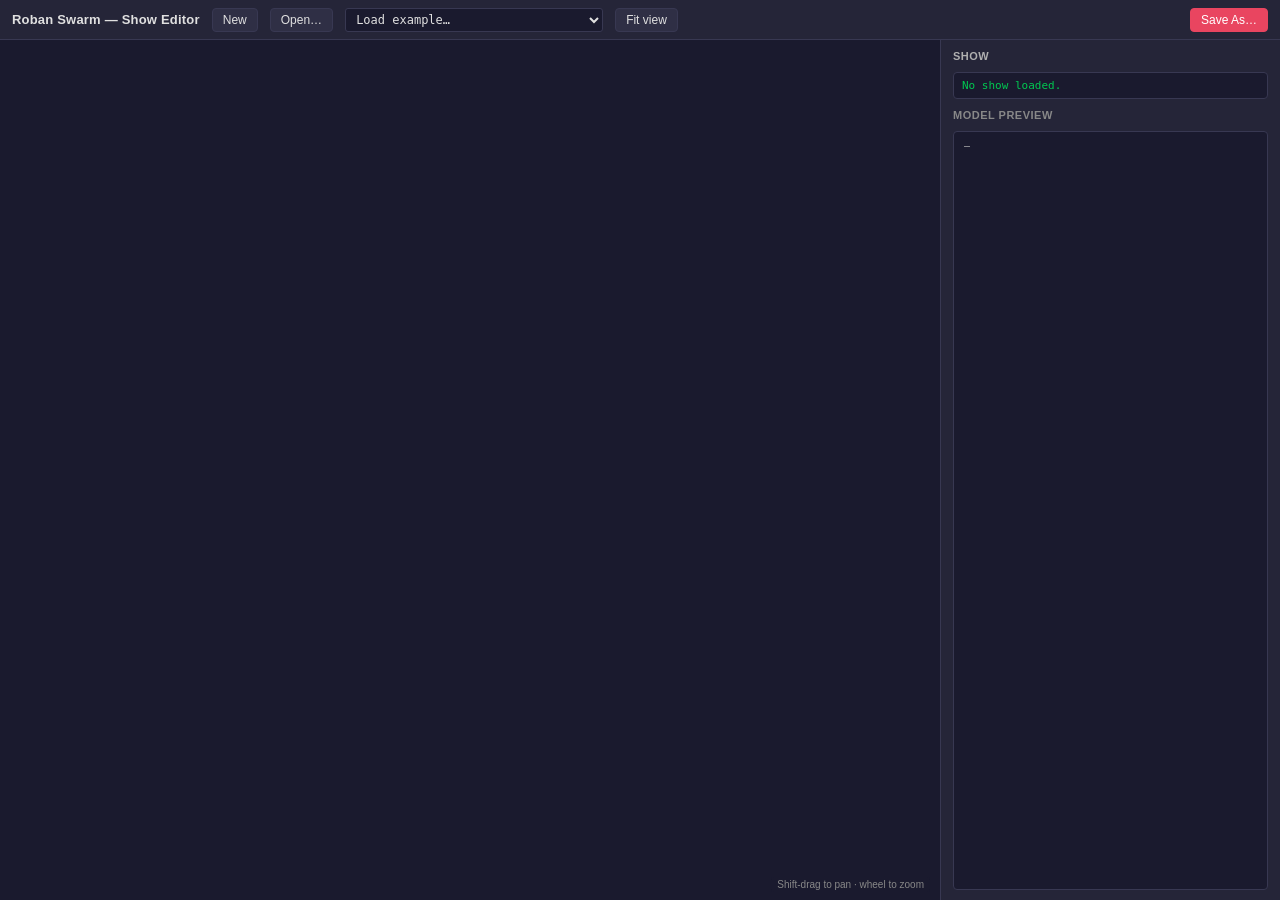
==== tools/show-editor/editor.html @ 0604c62b "Show editor chunk 2: top-down canvas with pan/zoom + speed gradient - js/canvas.js: TopdownCanvas cl" ====
<!doctype html>
<html lang="en">
<head>
  <meta charset="utf-8" />
  <title>Roban Swarm — Show Editor</title>
  <meta name="viewport" content="width=device-width, initial-scale=1" />
  <link rel="stylesheet" href="css/style.css" />
</head>
<body>
  <header>
    <h1>Roban Swarm — Show Editor</h1>
    <button class="btn" id="btn-new">New</button>
    <button class="btn" id="btn-open">Open…</button>
    <input type="file" id="file-picker" accept=".json" hidden />
    <select id="example-select">
      <option value="">Load example…</option>
      <option value="examples/figure8_single.json">Figure 8 — single heli</option>
      <option value="examples/crossing_two.json">Crossing paths — two helis</option>
      <option value="examples/formation_three.json">Triangle rotation — three helis</option>
    </select>
    <button class="btn" id="btn-fit">Fit view</button>
    <span class="spacer"></span>
    <span id="status-summary" class="status-summary"></span>
    <button class="btn accent" id="btn-save">Save As…</button>
  </header>

  <main>
    <section class="canvas-pane">
      <canvas id="topdown"></canvas>
      <div class="canvas-hint">Shift-drag to pan · wheel to zoom</div>
    </section>

    <aside class="side-pane">
      <h2>Show</h2>
      <div id="issues" class="issues"><span class="ok">No show loaded.</span></div>
      <h2 class="muted">Model preview</h2>
      <pre class="json-dump" id="dump">—</pre>
    </aside>
  </main>

  <script type="module" src="js/app.js"></script>
</body>
</html>
---- tools/show-editor/css/style.css ----
/* Roban Swarm Show Editor — dark theme */

:root {
  --bg: #1a1a2e;
  --bg-panel: #252538;
  --bg-elev: #2f2f45;
  --border: #383852;
  --fg: #e0e0e0;
  --fg-dim: #888;
  --fg-muted: #b0b0b0;
  --accent: #e94560;
  --ok: #00c851;
  --info: #33b5e5;
  --warn: #ff4444;
  --shadow: 0 2px 6px rgba(0, 0, 0, 0.35);
  --font-ui: -apple-system, BlinkMacSystemFont, "Segoe UI", Roboto, Oxygen,
             Ubuntu, Cantarell, "Helvetica Neue", Arial, sans-serif;
  --font-mono: "SF Mono", Menlo, Monaco, Consolas, monospace;
}

* { box-sizing: border-box; }

html, body {
  height: 100%;
  margin: 0;
  background: var(--bg);
  color: var(--fg);
  font-family: var(--font-ui);
  font-size: 13px;
  overflow: hidden;
}

body {
  display: flex;
  flex-direction: column;
}

header {
  height: 40px;
  background: var(--bg-panel);
  border-bottom: 1px solid var(--border);
  display: flex;
  align-items: center;
  padding: 0 12px;
  gap: 12px;
  flex-shrink: 0;
}

header h1 {
  font-size: 13px;
  font-weight: 600;
  margin: 0;
  letter-spacing: 0.2px;
}

header .spacer { flex: 1; }

.btn {
  background: var(--bg-elev);
  color: var(--fg);
  border: 1px solid var(--border);
  border-radius: 4px;
  padding: 4px 10px;
  font-size: 12px;
  font-family: inherit;
  cursor: pointer;
}
.btn:hover { background: #3a3a55; }
.btn:active { background: #424262; }
.btn.accent { background: var(--accent); border-color: var(--accent); color: #fff; }
.btn.accent:hover { background: #f05677; }

select, input[type="text"], input[type="number"] {
  background: var(--bg);
  color: var(--fg);
  border: 1px solid var(--border);
  border-radius: 3px;
  padding: 3px 6px;
  font-family: var(--font-mono);
  font-size: 12px;
}
input[type="number"] { width: 80px; }

main {
  flex: 1;
  display: flex;
  overflow: hidden;
  min-height: 0;
}

.canvas-pane {
  flex: 1;
  position: relative;
  min-width: 0;
  background: var(--bg);
  display: flex;
}

.canvas-pane canvas {
  flex: 1;
  display: block;
  width: 100%;
  height: 100%;
  cursor: crosshair;
  touch-action: none;
}

.canvas-hint {
  position: absolute;
  right: 10px;
  bottom: 8px;
  font-size: 10px;
  color: var(--fg-dim);
  background: rgba(26, 26, 46, 0.7);
  padding: 2px 6px;
  border-radius: 3px;
  pointer-events: none;
}

.side-pane {
  width: 340px;
  background: var(--bg-panel);
  border-left: 1px solid var(--border);
  display: flex;
  flex-direction: column;
  padding: 10px 12px;
  gap: 10px;
  overflow: hidden;
  flex-shrink: 0;
}

.side-pane h2 {
  font-size: 11px;
  margin: 0;
  color: var(--fg-muted);
  font-weight: 600;
  text-transform: uppercase;
  letter-spacing: 0.5px;
}
.side-pane h2.muted { color: var(--fg-dim); }

.status-summary {
  font-family: var(--font-mono);
  font-size: 11px;
  color: var(--fg-muted);
}

pre.json-dump {
  background: var(--bg);
  border: 1px solid var(--border);
  border-radius: 4px;
  padding: 8px 10px;
  font-family: var(--font-mono);
  font-size: 10px;
  color: var(--fg-muted);
  white-space: pre-wrap;
  word-break: break-word;
  margin: 0;
  flex: 1;
  overflow: auto;
  min-height: 0;
}

.issues {
  background: var(--bg);
  border: 1px solid var(--border);
  border-radius: 4px;
  padding: 6px 8px;
  font-family: var(--font-mono);
  font-size: 11px;
  max-height: 180px;
  overflow: auto;
}
.issues .ok { color: var(--ok); }
.issues .err { color: var(--warn); }
.issues .warn { color: #ffbb33; }
.issues ul { margin: 4px 0 0 0; padding-left: 18px; }
.issues li { margin: 2px 0; }

.hint {
  color: var(--fg-dim);
  font-size: 11px;
}
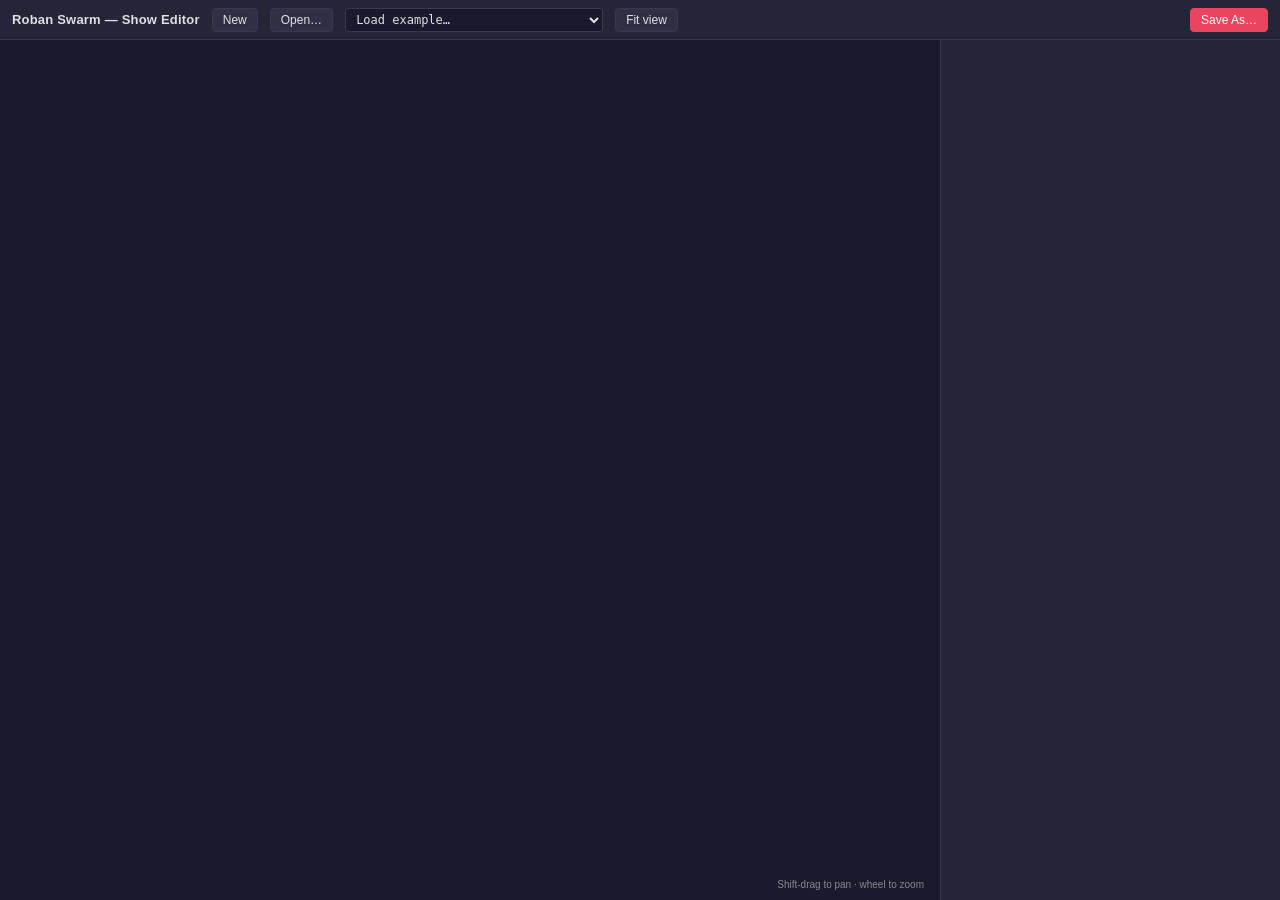
==== commit db04519e: "Show editor chunk 3: canvas interactions + side-panel edit tree Canvas: - Click empty space (with he" ====
--- a/tools/show-editor/editor.html
+++ b/tools/show-editor/editor.html
@@ -30,12 +30,7 @@
       <div class="canvas-hint">Shift-drag to pan · wheel to zoom</div>
     </section>
 
-    <aside class="side-pane">
-      <h2>Show</h2>
-      <div id="issues" class="issues"><span class="ok">No show loaded.</span></div>
-      <h2 class="muted">Model preview</h2>
-      <pre class="json-dump" id="dump">—</pre>
-    </aside>
+    <aside class="side-pane" id="side-pane"></aside>
   </main>
 
   <script type="module" src="js/app.js"></script>
--- a/tools/show-editor/css/style.css
+++ b/tools/show-editor/css/style.css
@@ -121,29 +121,141 @@
   width: 340px;
   background: var(--bg-panel);
   border-left: 1px solid var(--border);
-  display: flex;
-  flex-direction: column;
-  padding: 10px 12px;
-  gap: 10px;
-  overflow: hidden;
-  flex-shrink: 0;
-}
-
-.side-pane h2 {
-  font-size: 11px;
-  margin: 0;
+  padding: 4px 0;
+  overflow-y: auto;
+  overflow-x: hidden;
+  flex-shrink: 0;
+}
+
+.empty-state {
+  padding: 20px 14px;
+  color: var(--fg-muted);
+}
+.empty-state p { margin: 0 0 10px 0; }
+
+.pane-section {
+  padding: 10px 14px;
+  border-bottom: 1px solid var(--border);
+}
+.pane-section h2 {
+  font-size: 11px;
+  margin: 0 0 8px 0;
   color: var(--fg-muted);
   font-weight: 600;
   text-transform: uppercase;
   letter-spacing: 0.5px;
-}
-.side-pane h2.muted { color: var(--fg-dim); }
+  display: flex;
+  align-items: center;
+  gap: 8px;
+}
+.pane-section h2 .btn-mini { margin-left: auto; }
+.pane-section h2.muted { color: var(--fg-dim); }
+
+.btn-mini {
+  background: var(--bg-elev);
+  color: var(--fg);
+  border: 1px solid var(--border);
+  border-radius: 3px;
+  padding: 1px 7px;
+  font-size: 11px;
+  font-family: inherit;
+  cursor: pointer;
+  line-height: 1.6;
+}
+.btn-mini:hover { background: #3a3a55; }
+.btn-danger { color: var(--warn); border-color: var(--warn); background: transparent; }
+.btn-danger:hover { background: rgba(255, 68, 68, 0.15); }
+
+.field-row {
+  display: flex;
+  align-items: center;
+  gap: 6px;
+  margin-bottom: 4px;
+}
+.field-row label {
+  flex: 1;
+  font-size: 11px;
+  color: var(--fg-muted);
+}
+.field-row input[type="number"],
+.field-row input[type="text"] {
+  width: 110px;
+  flex-shrink: 0;
+}
+.field-row input[type="text"] {
+  font-family: inherit;
+  width: 150px;
+}
+.field-row.checkbox-row { margin-top: 6px; }
+.field-row.checkbox-row label {
+  flex: none;
+  display: flex;
+  align-items: center;
+  gap: 6px;
+  font-size: 11px;
+  color: var(--fg);
+}
+
+.heli-list, .wp-list {
+  display: flex;
+  flex-direction: column;
+  gap: 2px;
+  margin-bottom: 2px;
+}
+.heli-row, .wp-row {
+  display: flex;
+  align-items: center;
+  gap: 6px;
+  padding: 3px 6px;
+  border-radius: 3px;
+  cursor: pointer;
+  font-family: var(--font-mono);
+  font-size: 11px;
+  background: transparent;
+  border: 1px solid transparent;
+}
+.heli-row:hover, .wp-row:hover { background: var(--bg-elev); }
+.heli-row.selected, .wp-row.selected {
+  background: rgba(233, 69, 96, 0.15);
+  border-color: var(--accent);
+}
+.heli-swatch {
+  width: 10px;
+  height: 10px;
+  border-radius: 2px;
+  flex-shrink: 0;
+}
+.heli-label { flex-shrink: 0; }
+.heli-wp-count { flex: 1; color: var(--fg-dim); text-align: right; }
+
+.wp-idx {
+  width: 20px;
+  color: var(--fg-dim);
+  flex-shrink: 0;
+}
+.wp-t {
+  width: 68px;
+  flex-shrink: 0;
+  color: var(--fg);
+}
+.wp-pos { color: var(--fg-muted); font-size: 10px; }
+
+.action-row {
+  display: flex;
+  gap: 6px;
+  align-items: center;
+  margin-top: 8px;
+}
+.action-row input[type="number"] { width: 54px; }
 
 .status-summary {
   font-family: var(--font-mono);
   font-size: 11px;
   color: var(--fg-muted);
 }
+.status-summary.ok   { color: var(--fg-muted); }
+.status-summary.warn { color: #ffbb33; }
+.status-summary.err  { color: var(--warn); }
 
 pre.json-dump {
   background: var(--bg);
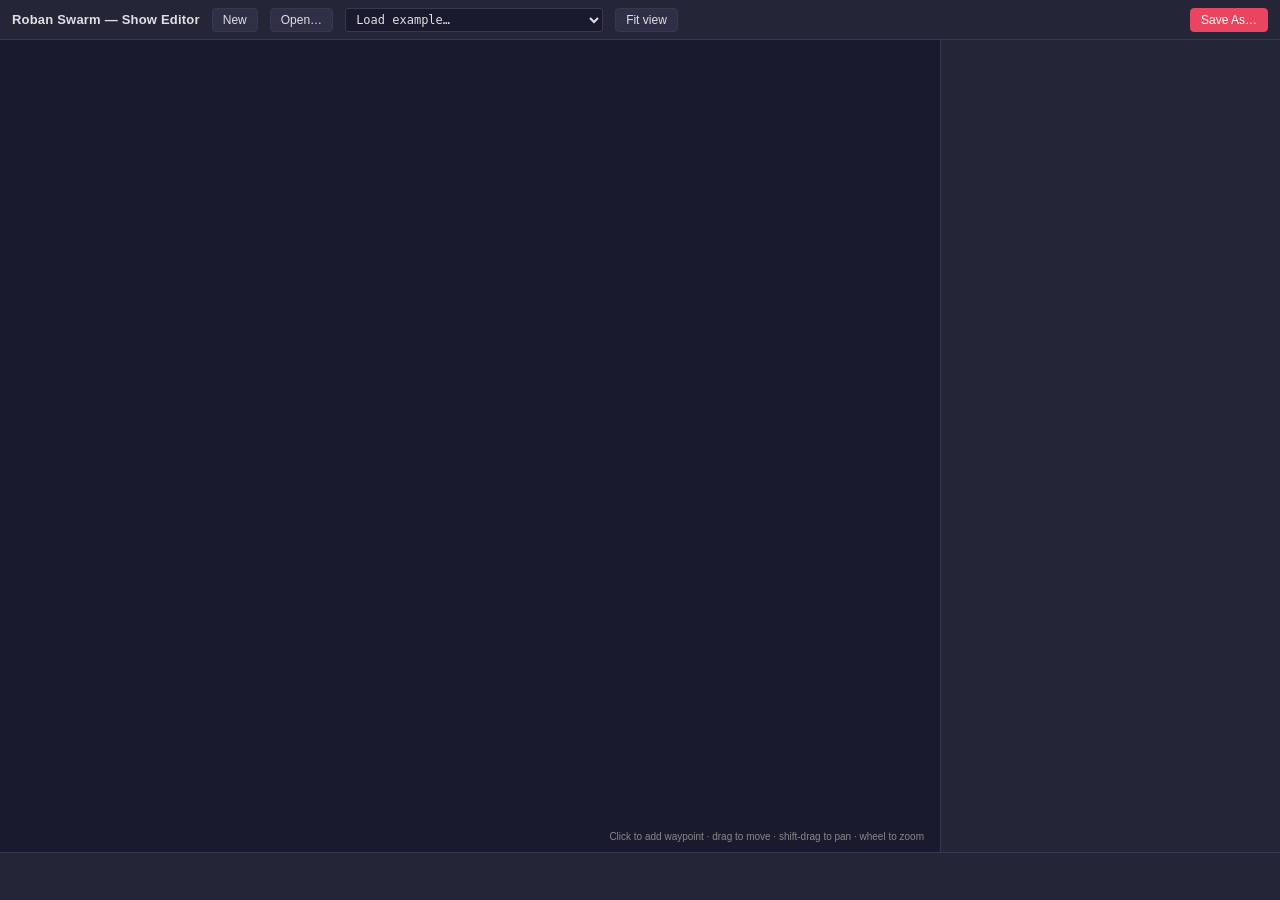
==== commit 3846696f: "Show editor chunk 4: timeline + playback - js/timeline.js: Timeline class — scrubber bar with drag-t" ====
--- a/tools/show-editor/editor.html
+++ b/tools/show-editor/editor.html
@@ -27,12 +27,14 @@
   <main>
     <section class="canvas-pane">
       <canvas id="topdown"></canvas>
-      <div class="canvas-hint">Shift-drag to pan · wheel to zoom</div>
+      <div class="canvas-hint">Click to add waypoint · drag to move · shift-drag to pan · wheel to zoom</div>
     </section>
 
     <aside class="side-pane" id="side-pane"></aside>
   </main>
 
+  <footer class="timeline-bar" id="timeline-bar"></footer>
+
   <script type="module" src="js/app.js"></script>
 </body>
 </html>
--- a/tools/show-editor/css/style.css
+++ b/tools/show-editor/css/style.css
@@ -248,6 +248,69 @@
 }
 .action-row input[type="number"] { width: 54px; }
 
+footer.timeline-bar {
+  height: 48px;
+  flex-shrink: 0;
+  background: var(--bg-panel);
+  border-top: 1px solid var(--border);
+  display: flex;
+  align-items: center;
+  padding: 0 12px;
+  gap: 10px;
+}
+
+.time-readout {
+  font-family: var(--font-mono);
+  font-size: 11px;
+  color: var(--fg-muted);
+  min-width: 130px;
+  text-align: right;
+}
+
+.scrubber {
+  flex: 1;
+  position: relative;
+  height: 22px;
+  background: var(--bg);
+  border: 1px solid var(--border);
+  border-radius: 3px;
+  cursor: pointer;
+  touch-action: none;
+  overflow: hidden;
+}
+.scrubber-fill {
+  position: absolute;
+  left: 0; top: 0; bottom: 0;
+  background: var(--accent);
+  opacity: 0.18;
+  pointer-events: none;
+  width: 0%;
+}
+.scrubber-ticks {
+  position: absolute;
+  inset: 0;
+  pointer-events: none;
+}
+.scrubber-tick {
+  position: absolute;
+  top: 0; bottom: 0;
+  width: 1px;
+  opacity: 0.55;
+}
+.scrubber-thumb {
+  position: absolute;
+  top: -2px; bottom: -2px;
+  width: 3px;
+  background: var(--accent);
+  transform: translateX(-1px);
+  pointer-events: none;
+  box-shadow: 0 0 4px var(--accent);
+  border-radius: 1px;
+}
+
+#tl-play { min-width: 56px; }
+#tl-speed { width: 72px; }
+
 .status-summary {
   font-family: var(--font-mono);
   font-size: 11px;
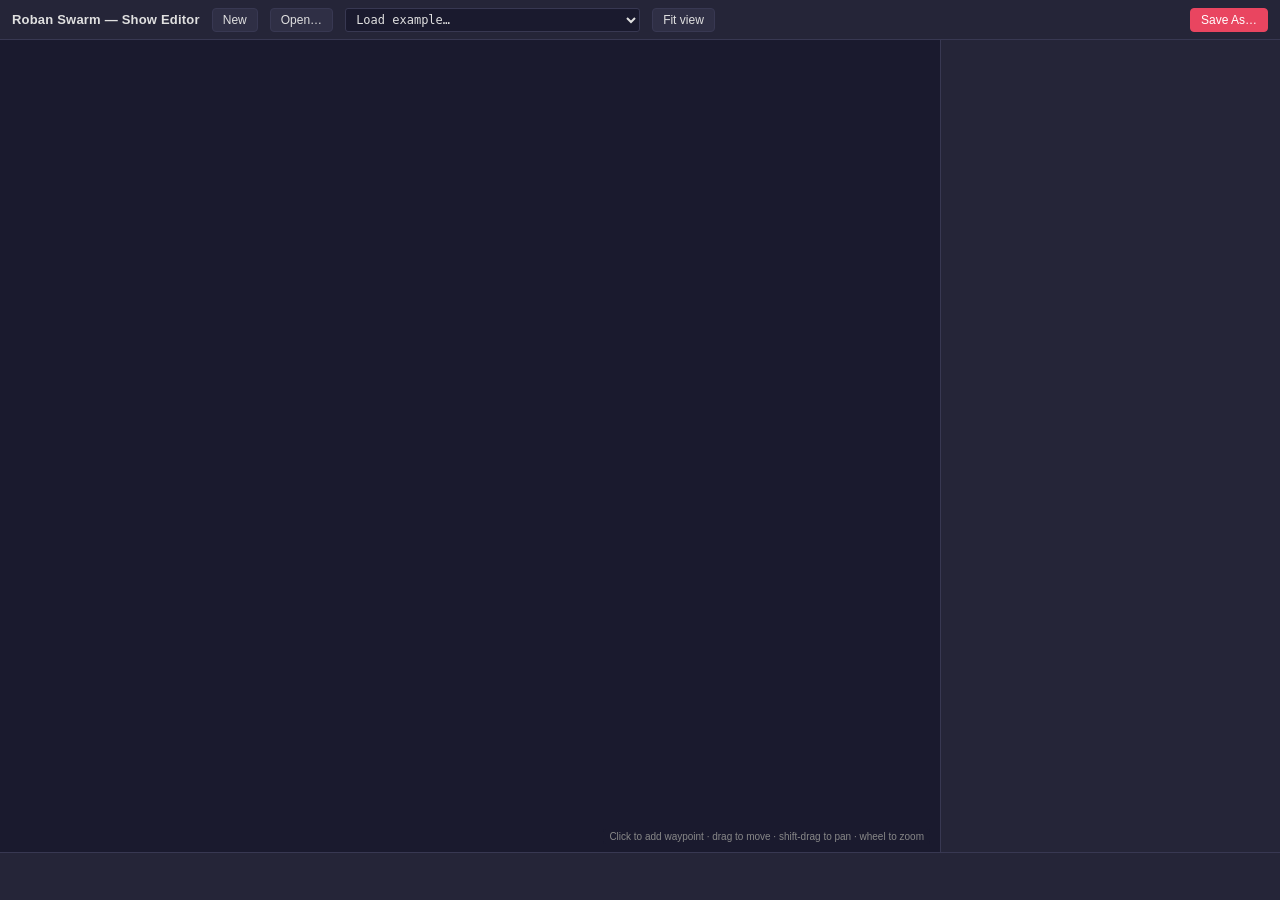
==== commit 5018ebba: "Show editor: helix_eight example (8 helis, varying altitudes) Two counter-rotating rings of 4 helis " ====
--- a/tools/show-editor/editor.html
+++ b/tools/show-editor/editor.html
@@ -17,6 +17,7 @@
       <option value="examples/figure8_single.json">Figure 8 — single heli</option>
       <option value="examples/crossing_two.json">Crossing paths — two helis</option>
       <option value="examples/formation_three.json">Triangle rotation — three helis</option>
+      <option value="examples/helix_eight.json">Counter-rotating helix — eight helis</option>
     </select>
     <button class="btn" id="btn-fit">Fit view</button>
     <span class="spacer"></span>
@@ -26,8 +27,11 @@
 
   <main>
     <section class="canvas-pane">
-      <canvas id="topdown"></canvas>
-      <div class="canvas-hint">Click to add waypoint · drag to move · shift-drag to pan · wheel to zoom</div>
+      <div class="topdown-wrap">
+        <canvas id="topdown"></canvas>
+        <div class="canvas-hint">Click to add waypoint · drag to move · shift-drag to pan · wheel to zoom</div>
+      </div>
+      <canvas id="altitude" class="altitude-canvas"></canvas>
     </section>
 
     <aside class="side-pane" id="side-pane"></aside>
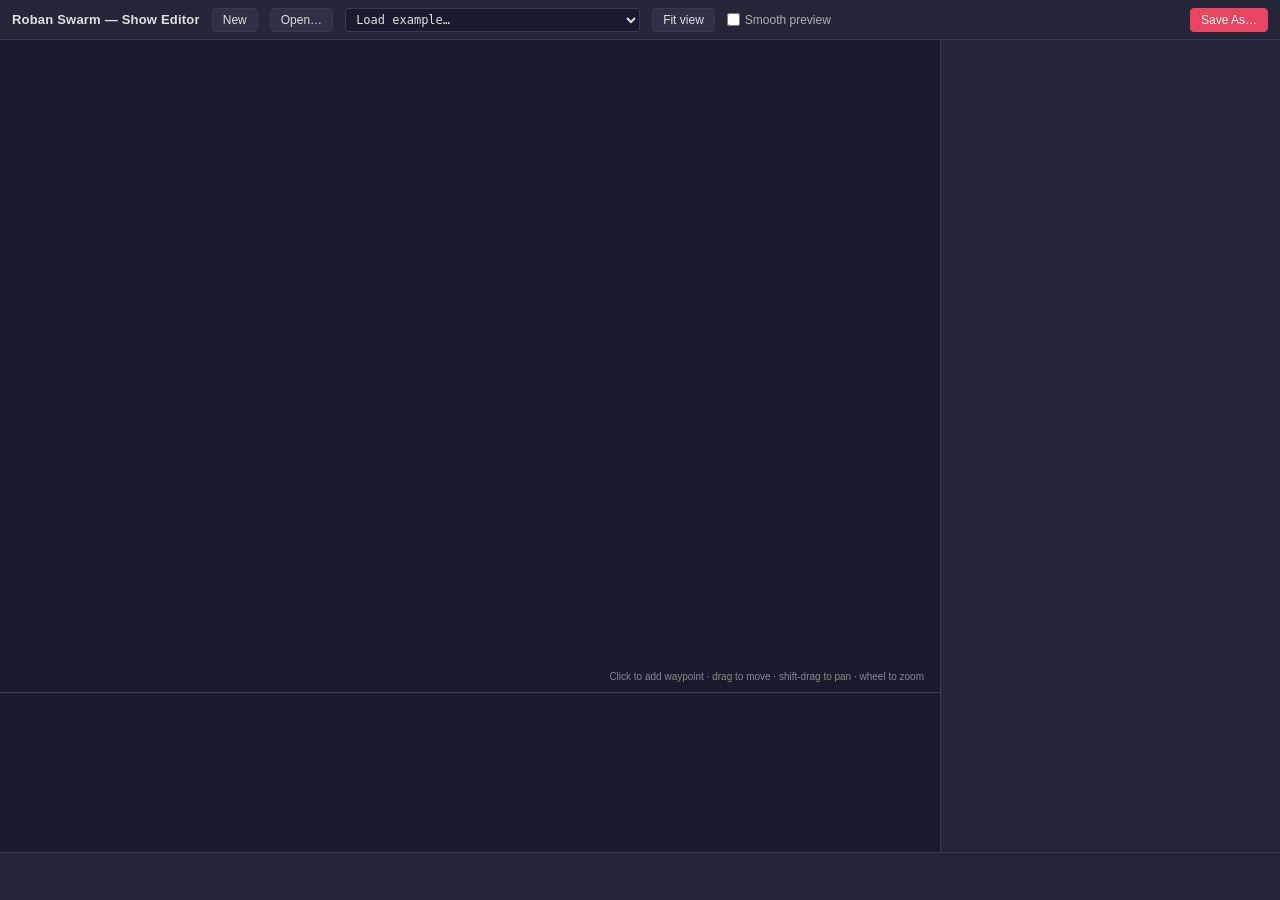
==== commit 4b09b999: "Show editor: Catmull-Rom smooth preview (planning aid only) Adds a header toggle \"Smooth preview\" " ====
--- a/tools/show-editor/editor.html
+++ b/tools/show-editor/editor.html
@@ -20,6 +20,10 @@
       <option value="examples/helix_eight.json">Counter-rotating helix — eight helis</option>
     </select>
     <button class="btn" id="btn-fit">Fit view</button>
+    <label class="toggle-label" title="Dashed Catmull-Rom overlay showing the intended shape. The flight daemon actually streams linear segments between waypoints — the solid line is what helis fly.">
+      <input type="checkbox" id="toggle-smooth" />
+      Smooth preview
+    </label>
     <span class="spacer"></span>
     <span id="status-summary" class="status-summary"></span>
     <button class="btn accent" id="btn-save">Save As…</button>
--- a/tools/show-editor/css/style.css
+++ b/tools/show-editor/css/style.css
@@ -55,6 +55,20 @@
 
 header .spacer { flex: 1; }
 
+.toggle-label {
+  display: flex;
+  align-items: center;
+  gap: 5px;
+  font-size: 12px;
+  color: var(--fg-muted);
+  cursor: pointer;
+  user-select: none;
+}
+.toggle-label input[type="checkbox"] {
+  accent-color: var(--accent);
+  margin: 0;
+}
+
 .btn {
   background: var(--bg-elev);
   color: var(--fg);
@@ -90,17 +104,34 @@
 
 .canvas-pane {
   flex: 1;
+  min-width: 0;
+  background: var(--bg);
+  display: flex;
+  flex-direction: column;
+}
+
+.topdown-wrap {
+  flex: 1;
   position: relative;
-  min-width: 0;
-  background: var(--bg);
-  display: flex;
-}
-
-.canvas-pane canvas {
+  min-height: 0;
+  display: flex;
+}
+.topdown-wrap canvas {
   flex: 1;
   display: block;
   width: 100%;
   height: 100%;
+  cursor: crosshair;
+  touch-action: none;
+}
+
+canvas.altitude-canvas {
+  height: 160px;
+  flex-shrink: 0;
+  display: block;
+  width: 100%;
+  background: var(--bg);
+  border-top: 1px solid var(--border);
   cursor: crosshair;
   touch-action: none;
 }
@@ -247,6 +278,55 @@
   margin-top: 8px;
 }
 .action-row input[type="number"] { width: 54px; }
+
+.validation-section h2 { gap: 6px; }
+.ok-badge, .err-badge, .warn-badge {
+  font-size: 10px;
+  padding: 1px 6px;
+  border-radius: 8px;
+  font-weight: 600;
+  text-transform: none;
+  letter-spacing: 0;
+  display: inline-block;
+}
+.ok-badge   { color: var(--ok); background: rgba(0, 200, 81, 0.15); }
+.err-badge  { color: var(--warn); background: rgba(255, 68, 68, 0.15); }
+.warn-badge { color: #ffbb33; background: rgba(255, 187, 51, 0.15); }
+
+.validation-list {
+  list-style: none;
+  margin: 0;
+  padding: 0;
+  max-height: 180px;
+  overflow: auto;
+}
+.validation-list li {
+  font-family: var(--font-mono);
+  font-size: 11px;
+  padding: 4px 6px;
+  border-radius: 3px;
+  margin-bottom: 2px;
+  cursor: pointer;
+  line-height: 1.35;
+  display: flex;
+  align-items: flex-start;
+  gap: 6px;
+}
+.validation-list li:hover { background: var(--bg-elev); }
+.validation-list .issue-text { flex: 1; word-break: break-word; }
+.chip {
+  flex-shrink: 0;
+  font-size: 9px;
+  padding: 1px 5px;
+  border-radius: 7px;
+  line-height: 1.4;
+  text-transform: uppercase;
+  font-weight: 600;
+  letter-spacing: 0.4px;
+  margin-top: 1px;
+}
+.err-chip  { color: var(--warn); background: rgba(255, 68, 68, 0.18); }
+.warn-chip { color: #ffbb33; background: rgba(255, 187, 51, 0.18); }
 
 footer.timeline-bar {
   height: 48px;
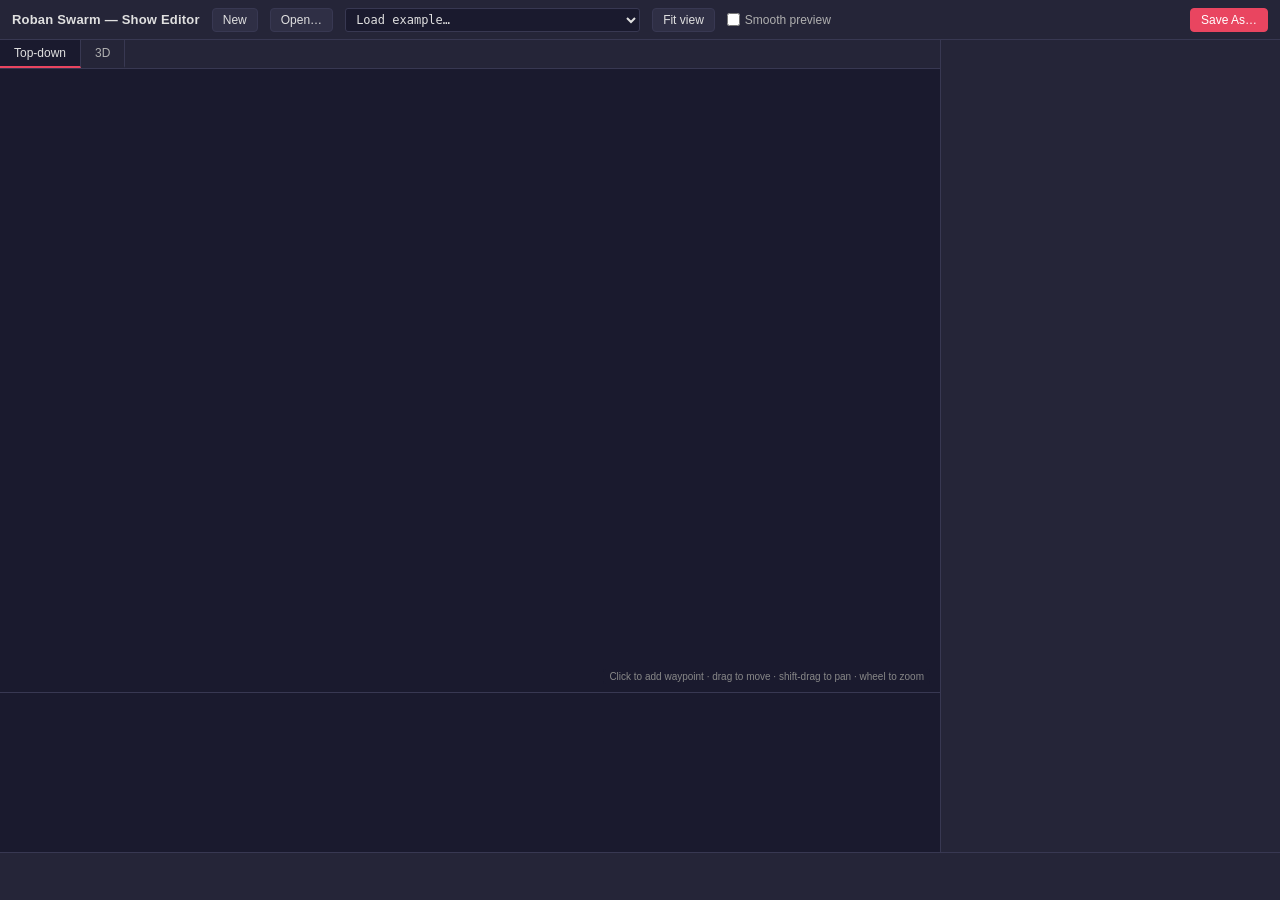
==== commit 6a88e010: "Show editor: 3D view via vendored Three.js - vendor/three.module.js: Three.js r160 ES module (MIT, ~" ====
--- a/tools/show-editor/editor.html
+++ b/tools/show-editor/editor.html
@@ -5,6 +5,14 @@
   <title>Roban Swarm — Show Editor</title>
   <meta name="viewport" content="width=device-width, initial-scale=1" />
   <link rel="stylesheet" href="css/style.css" />
+  <script type="importmap">
+    {
+      "imports": {
+        "three": "./vendor/three.module.js",
+        "three/addons/": "./vendor/three-addons/"
+      }
+    }
+  </script>
 </head>
 <body>
   <header>
@@ -31,9 +39,17 @@
 
   <main>
     <section class="canvas-pane">
-      <div class="topdown-wrap">
+      <div class="view-tabs">
+        <button class="view-tab active" data-view="topdown">Top-down</button>
+        <button class="view-tab" data-view="3d">3D</button>
+      </div>
+      <div class="topdown-wrap view-panel" data-view="topdown">
         <canvas id="topdown"></canvas>
         <div class="canvas-hint">Click to add waypoint · drag to move · shift-drag to pan · wheel to zoom</div>
+      </div>
+      <div class="view3d-wrap view-panel" data-view="3d" hidden>
+        <canvas id="view3d"></canvas>
+        <div class="canvas-hint">Left-drag to orbit · right-drag to pan · wheel to zoom</div>
       </div>
       <canvas id="altitude" class="altitude-canvas"></canvas>
     </section>
--- a/tools/show-editor/css/style.css
+++ b/tools/show-editor/css/style.css
@@ -110,19 +110,53 @@
   flex-direction: column;
 }
 
-.topdown-wrap {
+.view-tabs {
+  display: flex;
+  background: var(--bg-panel);
+  border-bottom: 1px solid var(--border);
+  flex-shrink: 0;
+}
+.view-tab {
+  background: transparent;
+  color: var(--fg-muted);
+  border: none;
+  padding: 6px 14px;
+  font-size: 12px;
+  font-family: inherit;
+  cursor: pointer;
+  border-right: 1px solid var(--border);
+  border-bottom: 2px solid transparent;
+}
+.view-tab:hover { color: var(--fg); }
+.view-tab.active {
+  color: var(--fg);
+  border-bottom-color: var(--accent);
+  background: var(--bg);
+}
+
+.view-panel {
   flex: 1;
   position: relative;
   min-height: 0;
   display: flex;
 }
-.topdown-wrap canvas {
+.view-panel[hidden] { display: none; }
+.view-panel canvas {
   flex: 1;
   display: block;
   width: 100%;
   height: 100%;
-  cursor: crosshair;
   touch-action: none;
+}
+.topdown-wrap canvas { cursor: crosshair; }
+.view3d-wrap canvas { cursor: grab; }
+.view3d-wrap canvas:active { cursor: grabbing; }
+
+.topdown-wrap {
+  flex: 1;
+  position: relative;
+  min-height: 0;
+  display: flex;
 }
 
 canvas.altitude-canvas {
